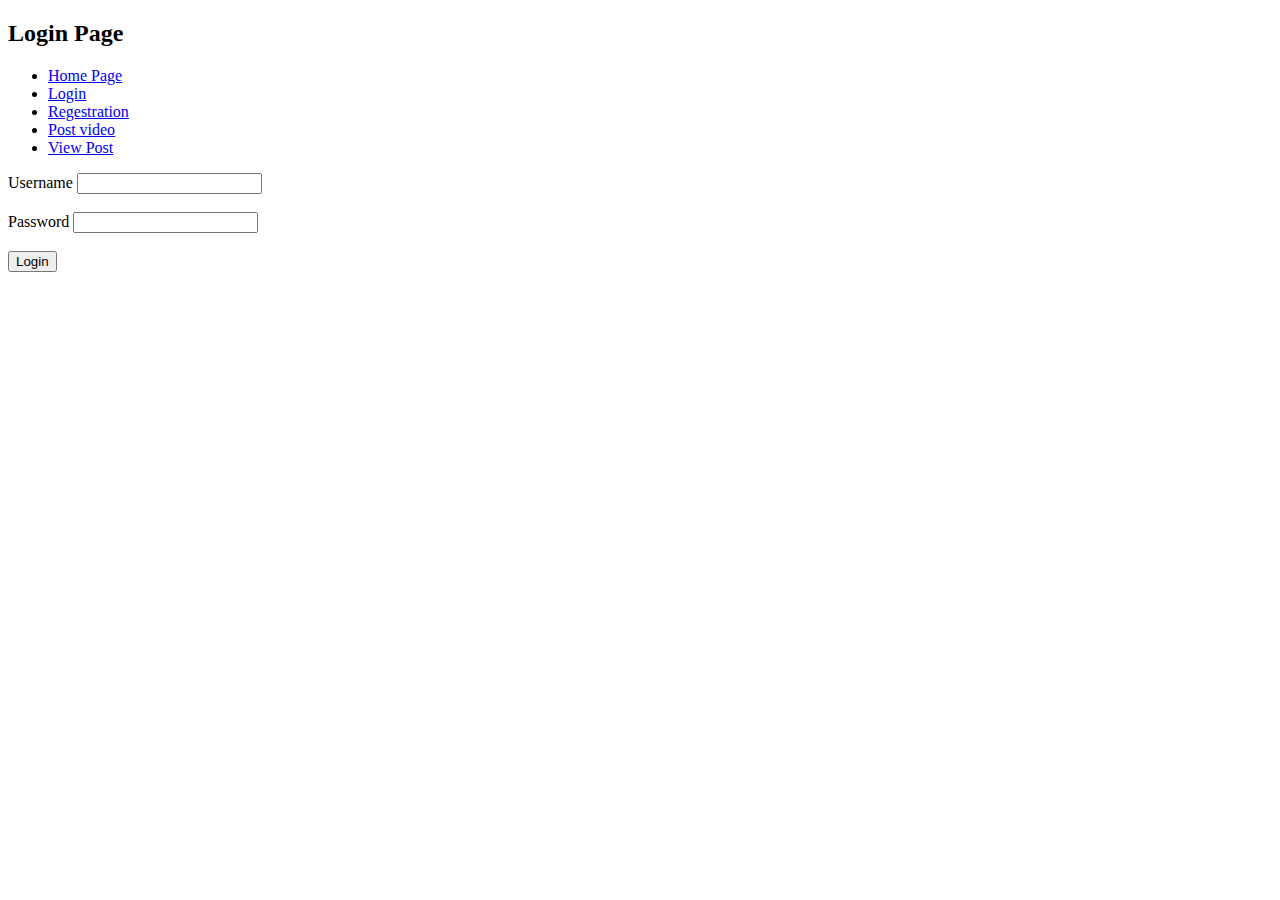
==== login.html @ d9cf4ce7 "initial commit for assignment2" ====
<!DOCTYPE html>
<html lang="en">
<head>
    <meta charset="UTF-8">
    <meta name="viewport" content="width=device-width, initial-scale=1.0">
    <title>Login Page</title> <!--document title--> 
</head>
<body>
    <header> <!--heading section-->
        <h2>Login Page</h2>
        <nav> <!--nav bar-->
            <ul>
                <li><a href="index.html">Home Page</a></li>
                <li><a href="login.html">Login</a></li>
                <li><a href="registration.html">Regestration</a></li>
                <li><a href="postvideo.html">Post video</a></li>
                <li><a href="viewpost.html">View Post</a></li>
            </ul>
        </nav>
    </header> 
    <main>
        <section>
            <form> <!--Input fields are REQUIRED to be in form tags-->
                <label for="username">Username</label> <!--username input-->
                <input type="text" id="username" name="username" required>
                <br><br>
                <label for="password">Password</label> <!--password input-->
                <input type="password" id="password" name="password" required>
                <br><br>
                <button type="submit">Login</button> 
            </form>
        </section>
    </main> 
</body>
</html>
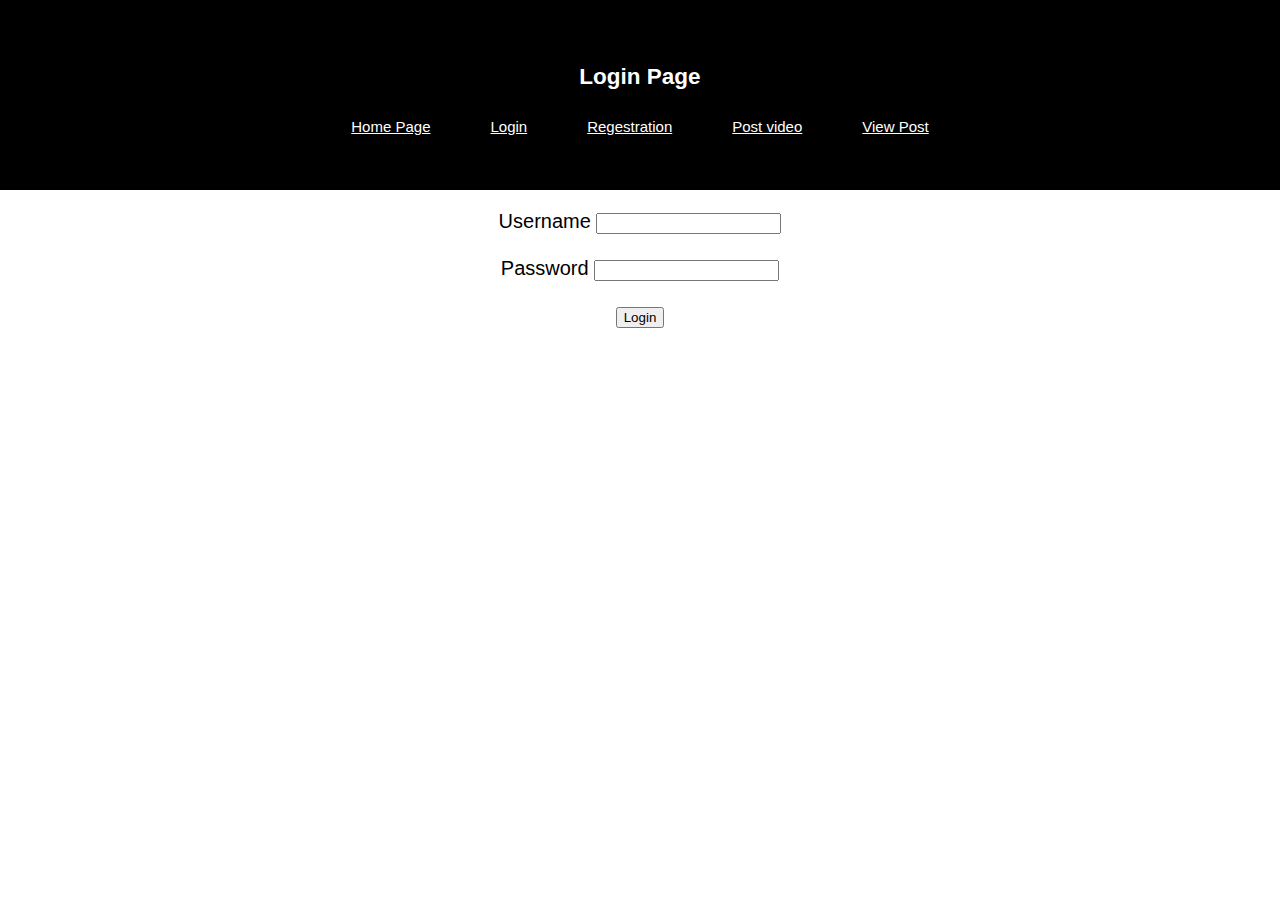
==== commit 37cfb027: "Completed assignment3" ====
--- a/login.html
+++ b/login.html
@@ -4,11 +4,12 @@
     <meta charset="UTF-8">
     <meta name="viewport" content="width=device-width, initial-scale=1.0">
     <title>Login Page</title> <!--document title--> 
+    <link rel="stylesheet" href="styles.css">
 </head>
 <body>
     <header> <!--heading section-->
         <h2>Login Page</h2>
-        <nav> <!--nav bar-->
+        <nav class="navbar"> <!--nav bar-->
             <ul>
                 <li><a href="index.html">Home Page</a></li>
                 <li><a href="login.html">Login</a></li>
--- a/styles.css
+++ b/styles.css
@@ -0,0 +1,49 @@
+body {
+    margin: 0;
+    padding:0;
+    background-color: rgba(255, 255, 255, 0.898);
+    font-family: Arial, sans-serif;
+    font-size: 20px;
+    text-align: center;
+}
+header{
+padding: 45px;
+background-color: black;
+color: white;
+font-size: 15px;
+text-align: center;
+}
+nav ul{
+    list-style: none;
+    color: white;
+}
+nav ul li{
+    padding: 10px 15px;
+}
+nav ul li a{ 
+    color: white;
+}
+/* The navigation bar will appear differently on the home page so users can differentiate it */ 
+.navbar ul{
+    margin:0;
+    padding:0;
+    list-style: none;
+    display:flex;
+    justify-content: center;
+    background-color: black;
+}
+.navbar ul li a{
+    color: white;
+    margin: 0 15px;
+}
+main{
+    padding:20px;
+    color: black;
+    background-color: white;
+}
+footer{
+    background-color: black;
+    color: white;
+    font-size: 20px;
+    text-align: center;
+}
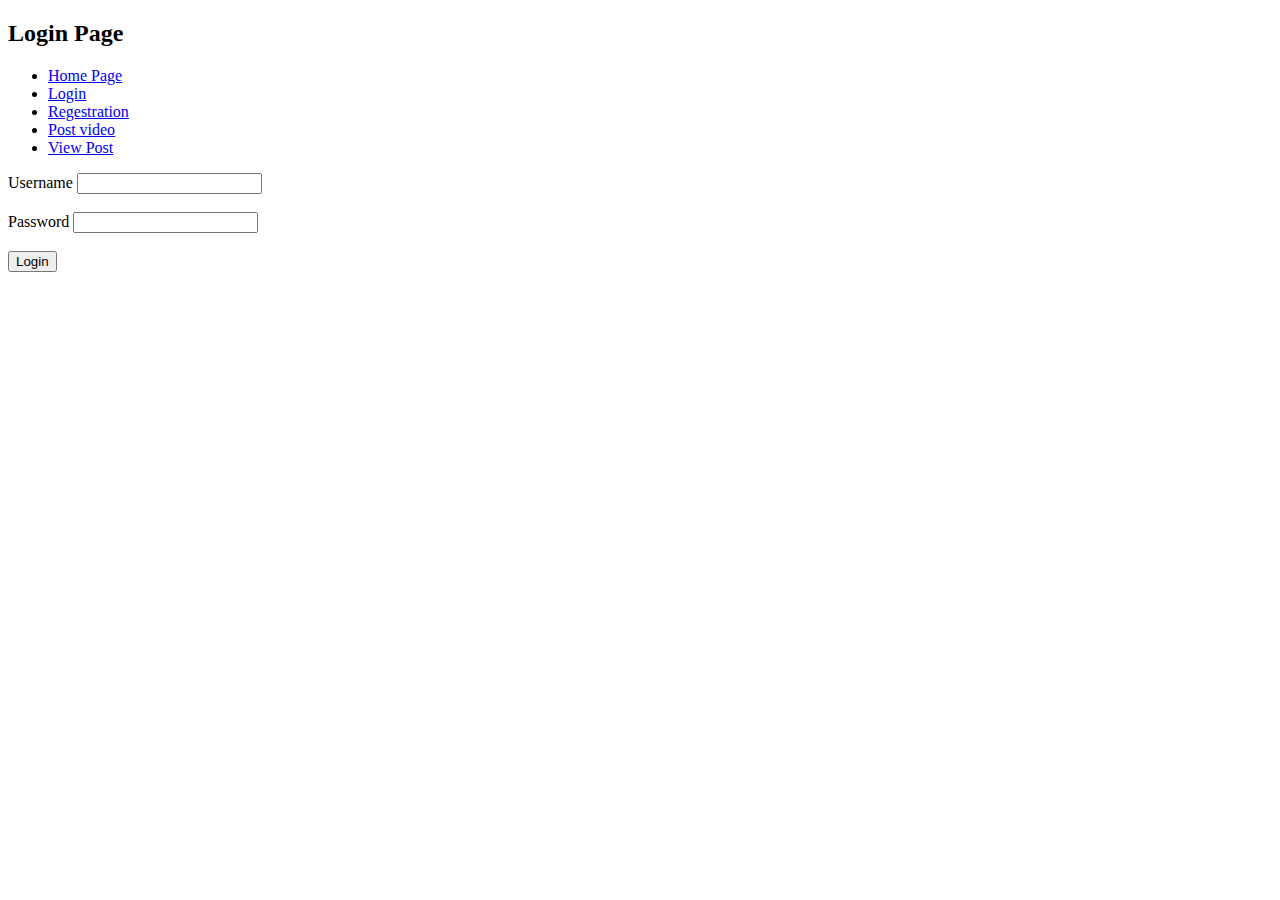
==== commit 239f9d9e: "Assignment 4: Added form validation and photo fetch functionality" ====
--- a/login.html
+++ b/login.html
@@ -4,12 +4,11 @@
     <meta charset="UTF-8">
     <meta name="viewport" content="width=device-width, initial-scale=1.0">
     <title>Login Page</title> <!--document title--> 
-    <link rel="stylesheet" href="styles.css">
 </head>
 <body>
     <header> <!--heading section-->
         <h2>Login Page</h2>
-        <nav class="navbar"> <!--nav bar-->
+        <nav> <!--nav bar-->
             <ul>
                 <li><a href="index.html">Home Page</a></li>
                 <li><a href="login.html">Login</a></li>
